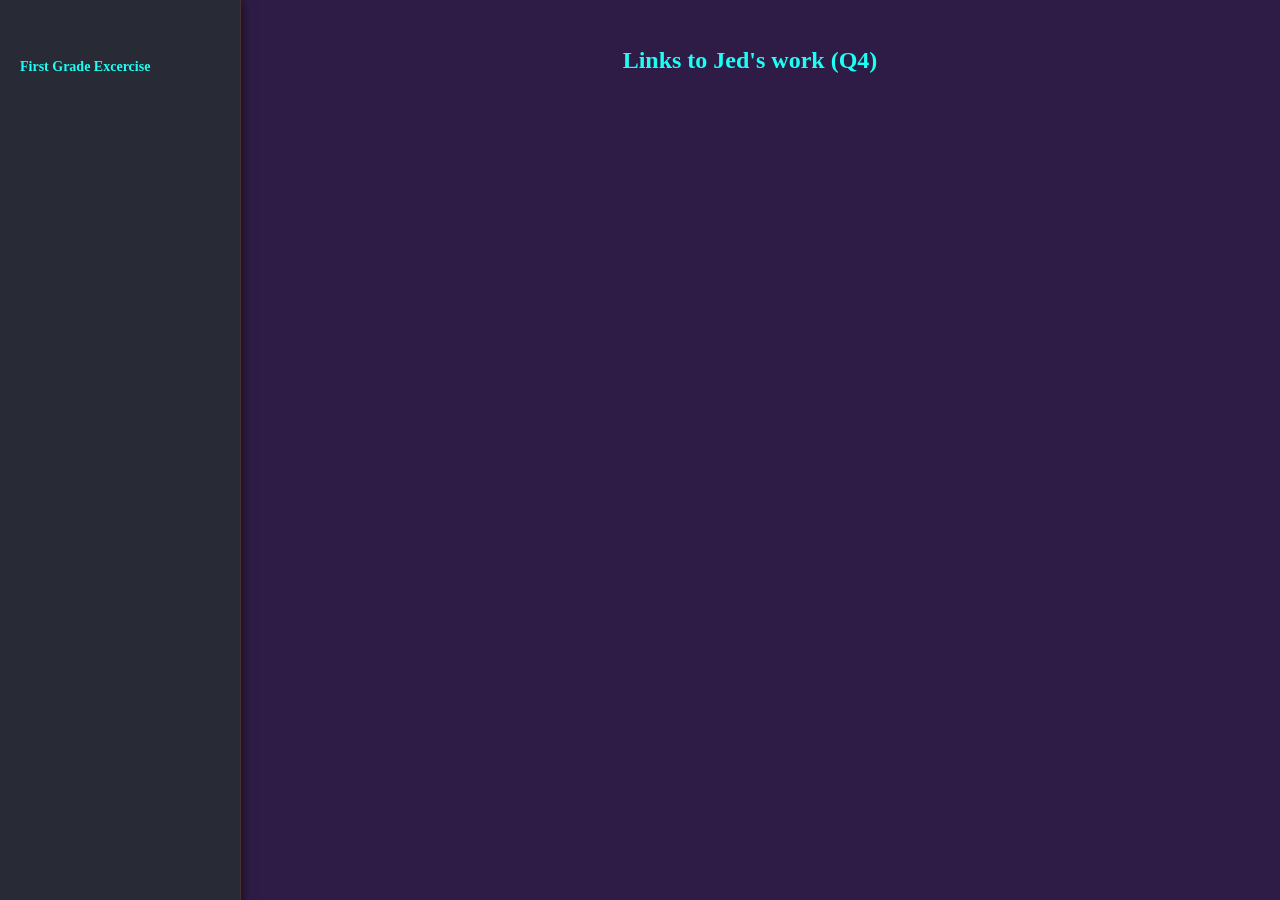
==== index.html @ a7af9030 "added index.html, updated css, and created folders for easier navigation" ====
<!DOCTYPE html>
<html>
<head>
  <title>Jed's Portfolio (Q4)</title>
  <link rel="stylesheet" type="text/css" href="/Public/style.css">
  <link rel="stylesheet" href="https://www.w3schools.com/w3css/5/w3.css">
</head>
<body>
  <section class="w3-container">
    <div style="text-align: center;">
      <h1 class="linear-text-gradient">Links to Jed's work (Q4)</h1>
    </div>
   <nav>
    <ul>
      <li><a href="./Public/q41gSectionLN.html"> First Grade Excercise </a> </li>
    </ul>
   </nav>
  </section>
</body>
</html>
---- Public/style.css ----
.error {
    border: 2px solid red;
    background-color: #ffe6e6;
    color: black
}
body {
    font-family: 'Times New Roman', Times, serif;
    line-height: 1;
    background-color: #230f3cf1;
    font-size: 16px;
    color: #1dfff4;
    text-align: center;
}
nav ul {
    background-color: #282A35;
    position: fixed;
    width: 200px;
    height: 100vh;
    top: 0;
    left: 0;
    padding: 60px 20px;
    margin: 0;
    list-style-type: none;
    text-align: left;
    box-shadow: 2px 0 10px rgba(0,0,0,0.5);
    border-right: 1px solid #493030;
}

/* Sidebar Links */
nav ul li {
    margin-bottom: 20px;
}

nav ul li a {
    color: #1dfff4;
    text-decoration: none;
    font-size: 14px;
    font-weight: 600;
    transition: 0.3s;
    display: block;
}

nav ul li a:hover {
    color: rgb(0, 255, 26);
    padding-left: 10px;
}

section.w3-container {
    margin-left: 220px;
    padding: 20px;
}
form {
    background-color:#282A35;
    max-width: 600px;
    margin: 50px auto 0;
    padding: 20px;
    border-radius: 8px;
    box-shadow: 0 0 10px rgba(0,0,0,0.5);
}

label {
    display: block;
    margin-bottom: 5px;
    color: #1dfff4;
    font-weight: bold;
}

input, select, textarea {
    width: 100%;
    padding: 8px;
    margin-bottom: 15px;
    border: 1px solid #493030;
    border-radius: 4px;
    background-color: #333;
    color: #1dfff4;
    box-sizing: border-box;
}

textarea {
    resize: vertical;
    min-height: 80px;
}

button {
    padding: 10px 20px;
    margin: 5px;
    border: none;
    border-radius: 4px;
    cursor: pointer;
    font-size: 16px;
}

button[type="submit"] {
    background-color: #4CAF50;
    color: white;
}

button[type="reset"] {
    background-color: #f44336;
    color: white;
}

button:hover {
    opacity: 0.9;
}

p {
    color: #1dfff4;
    margin-bottom: 10px;
}

input[type="radio"] {
    margin-right: 5px;
}

.box {
    background: linear-gradient(135deg, #0150c6df 0%, #a08bdd 100%);
    padding: 12px 10px;
    border-radius: 10px;
    box-shadow: 0 6px 18px rgba(0,0,0,0.25);
    text-align: center;
    transition: transform 0.18s ease, box-shadow 0.18s ease;
    margin: 12px auto;
    width: 220px;
    max-width: 90%;
    color: #062b2c;
    font-weight: 600;
    display: block;
    cursor: default;
}
.box:hover {
    transform: translateY(-4px);
    box-shadow: 0 12px 30px rgba(0,0,0,0.28);
}

.box a {
    text-decoration: none;
    color: #062b2c;
    font-weight: 600;
}

.box a:hover {
    color: #001a1b;
}

table {
    width: 100%;
    max-width: 1200px;
    margin: 30px auto;
    border-collapse: collapse;
    background-color: #282A35;
    box-shadow: 0 6px 18px rgba(0,0,0,0.25);
    border-radius: 8px;
    overflow: hidden;
}

table th {
    background: linear-gradient(135deg, #4CAF50 0%, #45a049 100%);
    color: white;
    padding: 14px 12px;
    text-align: left;
    font-weight: 600;
    font-size: 14px;
    border-bottom: 2px solid #1dfff4;
}

table td {
    padding: 12px;
    color: #1dfff4;
    border-bottom: 1px solid #493030;
    font-size: 14px;
}

table tr:last-child td {
    border-bottom: none;
}

table tbody tr:hover {
    background-color: #323543;
    transition: background-color 0.2s ease;
}
.rating {
    display: flex;
    flex-direction: row-reverse;
    justify-content: flex-end;
    gap: 5px;
    margin-bottom: 15px;
}
.rating input { display: none; }
.rating label {
    font-size: 30px;
    color: #ccc;
    cursor: pointer;
    transition: color 0.2s;
}
.rating label:before { content: '★'; }
/* Turn stars yellow when checked or hovered */
.rating input:checked ~ label,
.rating label:hover,
.rating label:hover ~ label { color: #f5b301; }
#movieContainer {
    max-width: 650px;
    margin: 20px auto;
    padding: 10px;
}

.movie-item-box {
    background-color: #282A35;
    border: 1px solid #493030;
    border-radius: 8px;
    padding: 15px;
    margin-bottom: 15px;
    text-align: left;
    box-shadow: 0 4px 8px rgba(0,0,0,0.3);
    display: flex;
    justify-content: space-between;
    align-items: center;
    color: #1dfff4;
}

.star-display {
    color: #f5b301;
    font-size: 20px;
    letter-spacing: 2px;
}

.delete-btn {
    background-color: #f44336;
    color: white;
    padding: 5px 12px;
    font-size: 12px;
    border-radius: 4px;
    cursor: pointer;
    transition: background 0.2s;
}

.delete-btn:hover {
    background-color: #d32f2f;
}
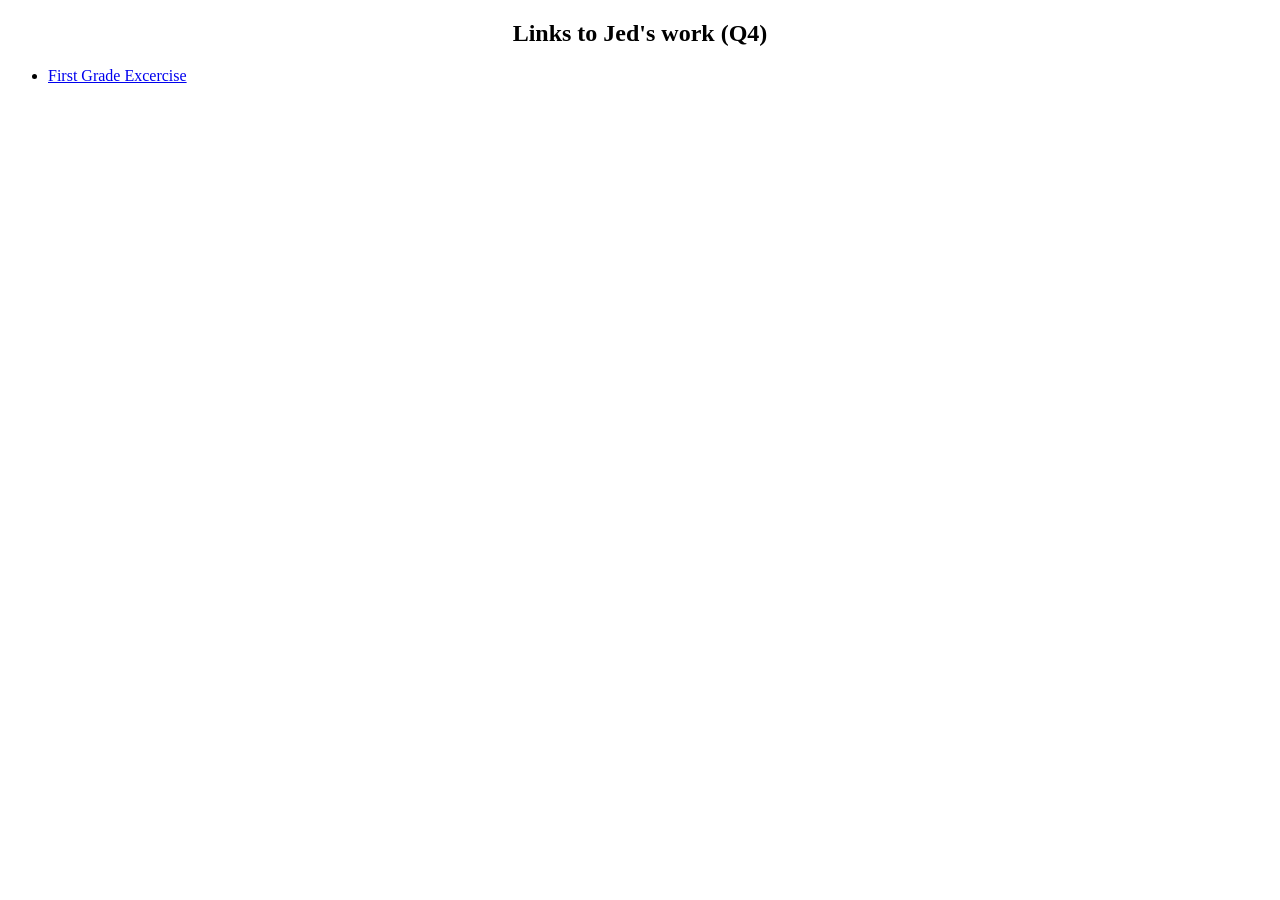
==== commit fa994e4a: "final error fix" ====
--- a/index.html
+++ b/index.html
@@ -1,8 +1,8 @@
 <!DOCTYPE html>
 <html>
 <head>
-  <title>Jed's Portfolio (Q4)</title>
-  <link rel="stylesheet" type="text/css" href="/Public/style.css">
+  <title>Jed's Portfolio</title>
+  <link rel="stylesheet" type="text/css" href="./public/style.css">
   <link rel="stylesheet" href="https://www.w3schools.com/w3css/5/w3.css">
 </head>
 <body>
@@ -12,7 +12,7 @@
     </div>
    <nav>
     <ul>
-      <li><a href="./Public/q41gSectionLN.html"> First Grade Excercise </a> </li>
+      <li><a href="./public/q41gSectionLN.html"> First Grade Excercise </a> </li>
     </ul>
    </nav>
   </section>
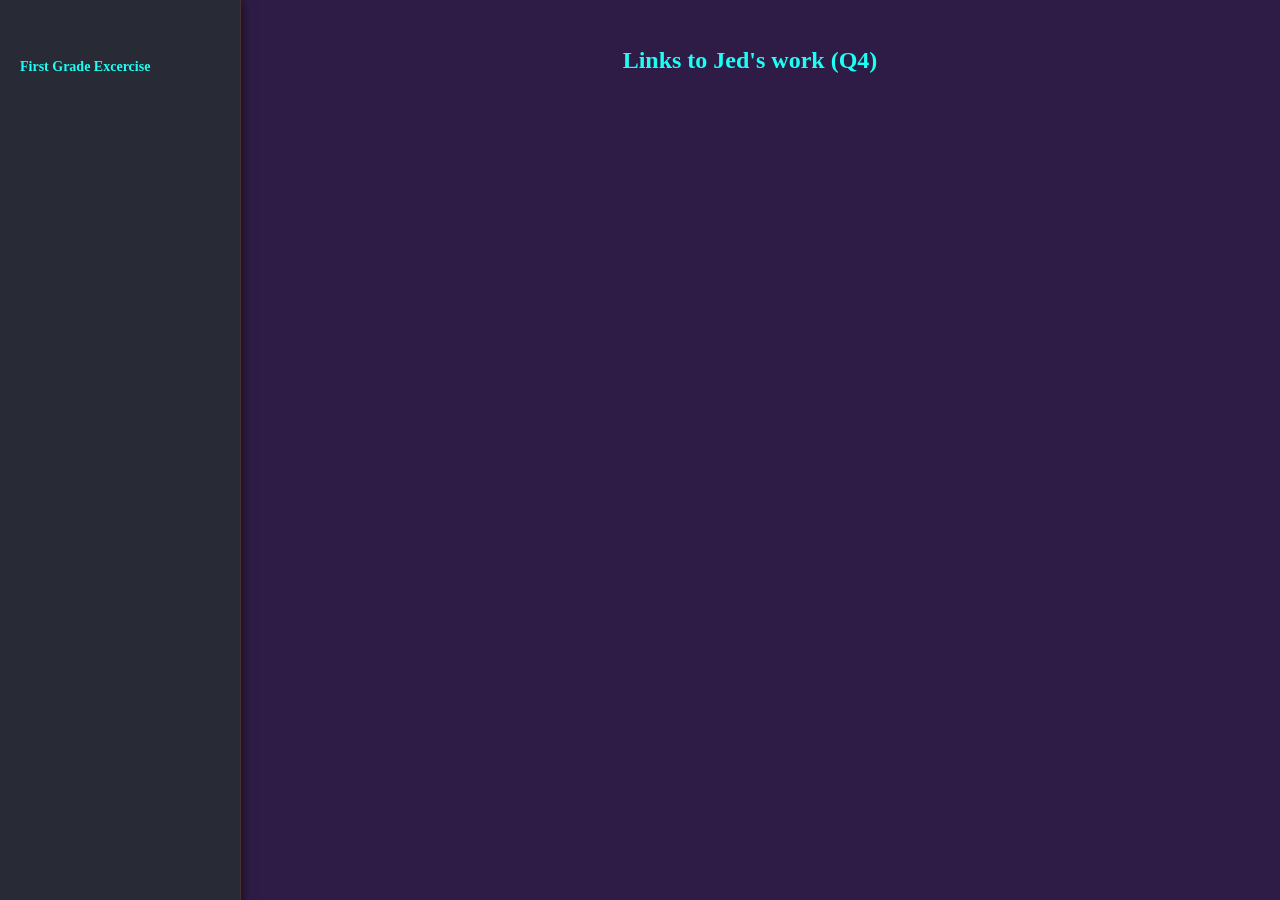
==== commit 0d8dc982: "updated link" ====
--- a/index.html
+++ b/index.html
@@ -12,7 +12,7 @@
     </div>
    <nav>
     <ul>
-      <li><a href="./public/q41gSectionLN.html"> First Grade Excercise </a> </li>
+      <li><a href="./public/q41gSodium27.html"> First Grade Excercise </a> </li>
     </ul>
    </nav>
   </section>
--- a/public/style.css
+++ b/public/style.css
@@ -0,0 +1,239 @@
+.error {
+    border: 2px solid red;
+    background-color: #ffe6e6;
+    color: black
+}
+body {
+    font-family: 'Times New Roman', Times, serif;
+    line-height: 1;
+    background-color: #230f3cf1;
+    font-size: 16px;
+    color: #1dfff4;
+    text-align: center;
+}
+nav ul {
+    background-color: #282A35;
+    position: fixed;
+    width: 200px;
+    height: 100vh;
+    top: 0;
+    left: 0;
+    padding: 60px 20px;
+    margin: 0;
+    list-style-type: none;
+    text-align: left;
+    box-shadow: 2px 0 10px rgba(0,0,0,0.5);
+    border-right: 1px solid #493030;
+}
+
+/* Sidebar Links */
+nav ul li {
+    margin-bottom: 20px;
+}
+
+nav ul li a {
+    color: #1dfff4;
+    text-decoration: none;
+    font-size: 14px;
+    font-weight: 600;
+    transition: 0.3s;
+    display: block;
+}
+
+nav ul li a:hover {
+    color: rgb(0, 255, 26);
+    padding-left: 10px;
+}
+
+section.w3-container {
+    margin-left: 220px;
+    padding: 20px;
+}
+form {
+    background-color:#282A35;
+    max-width: 600px;
+    margin: 50px auto 0;
+    padding: 20px;
+    border-radius: 8px;
+    box-shadow: 0 0 10px rgba(0,0,0,0.5);
+}
+
+label {
+    display: block;
+    margin-bottom: 5px;
+    color: #1dfff4;
+    font-weight: bold;
+}
+
+input, select, textarea {
+    width: 100%;
+    padding: 8px;
+    margin-bottom: 15px;
+    border: 1px solid #493030;
+    border-radius: 4px;
+    background-color: #333;
+    color: #1dfff4;
+    box-sizing: border-box;
+}
+
+textarea {
+    resize: vertical;
+    min-height: 80px;
+}
+
+button {
+    padding: 10px 20px;
+    margin: 5px;
+    border: none;
+    border-radius: 4px;
+    cursor: pointer;
+    font-size: 16px;
+}
+
+button[type="submit"] {
+    background-color: #4CAF50;
+    color: white;
+}
+
+button[type="reset"] {
+    background-color: #f44336;
+    color: white;
+}
+
+button:hover {
+    opacity: 0.9;
+}
+
+p {
+    color: #1dfff4;
+    margin-bottom: 10px;
+}
+
+input[type="radio"] {
+    margin-right: 5px;
+}
+
+.box {
+    background: linear-gradient(135deg, #0150c6df 0%, #a08bdd 100%);
+    padding: 12px 10px;
+    border-radius: 10px;
+    box-shadow: 0 6px 18px rgba(0,0,0,0.25);
+    text-align: center;
+    transition: transform 0.18s ease, box-shadow 0.18s ease;
+    margin: 12px auto;
+    width: 220px;
+    max-width: 90%;
+    color: #062b2c;
+    font-weight: 600;
+    display: block;
+    cursor: default;
+}
+.box:hover {
+    transform: translateY(-4px);
+    box-shadow: 0 12px 30px rgba(0,0,0,0.28);
+}
+
+.box a {
+    text-decoration: none;
+    color: #062b2c;
+    font-weight: 600;
+}
+
+.box a:hover {
+    color: #001a1b;
+}
+
+table {
+    width: 100%;
+    max-width: 1200px;
+    margin: 30px auto;
+    border-collapse: collapse;
+    background-color: #282A35;
+    box-shadow: 0 6px 18px rgba(0,0,0,0.25);
+    border-radius: 8px;
+    overflow: hidden;
+}
+
+table th {
+    background: linear-gradient(135deg, #4CAF50 0%, #45a049 100%);
+    color: white;
+    padding: 14px 12px;
+    text-align: left;
+    font-weight: 600;
+    font-size: 14px;
+    border-bottom: 2px solid #1dfff4;
+}
+
+table td {
+    padding: 12px;
+    color: #1dfff4;
+    border-bottom: 1px solid #493030;
+    font-size: 14px;
+}
+
+table tr:last-child td {
+    border-bottom: none;
+}
+
+table tbody tr:hover {
+    background-color: #323543;
+    transition: background-color 0.2s ease;
+}
+.rating {
+    display: flex;
+    flex-direction: row-reverse;
+    justify-content: flex-end;
+    gap: 5px;
+    margin-bottom: 15px;
+}
+.rating input { display: none; }
+.rating label {
+    font-size: 30px;
+    color: #ccc;
+    cursor: pointer;
+    transition: color 0.2s;
+}
+.rating label:before { content: '★'; }
+/* Turn stars yellow when checked or hovered */
+.rating input:checked ~ label,
+.rating label:hover,
+.rating label:hover ~ label { color: #f5b301; }
+#movieContainer {
+    max-width: 650px;
+    margin: 20px auto;
+    padding: 10px;
+}
+
+.movie-item-box {
+    background-color: #282A35;
+    border: 1px solid #493030;
+    border-radius: 8px;
+    padding: 15px;
+    margin-bottom: 15px;
+    text-align: left;
+    box-shadow: 0 4px 8px rgba(0,0,0,0.3);
+    display: flex;
+    justify-content: space-between;
+    align-items: center;
+    color: #1dfff4;
+}
+
+.star-display {
+    color: #f5b301;
+    font-size: 20px;
+    letter-spacing: 2px;
+}
+
+.delete-btn {
+    background-color: #f44336;
+    color: white;
+    padding: 5px 12px;
+    font-size: 12px;
+    border-radius: 4px;
+    cursor: pointer;
+    transition: background 0.2s;
+}
+
+.delete-btn:hover {
+    background-color: #d32f2f;
+}
